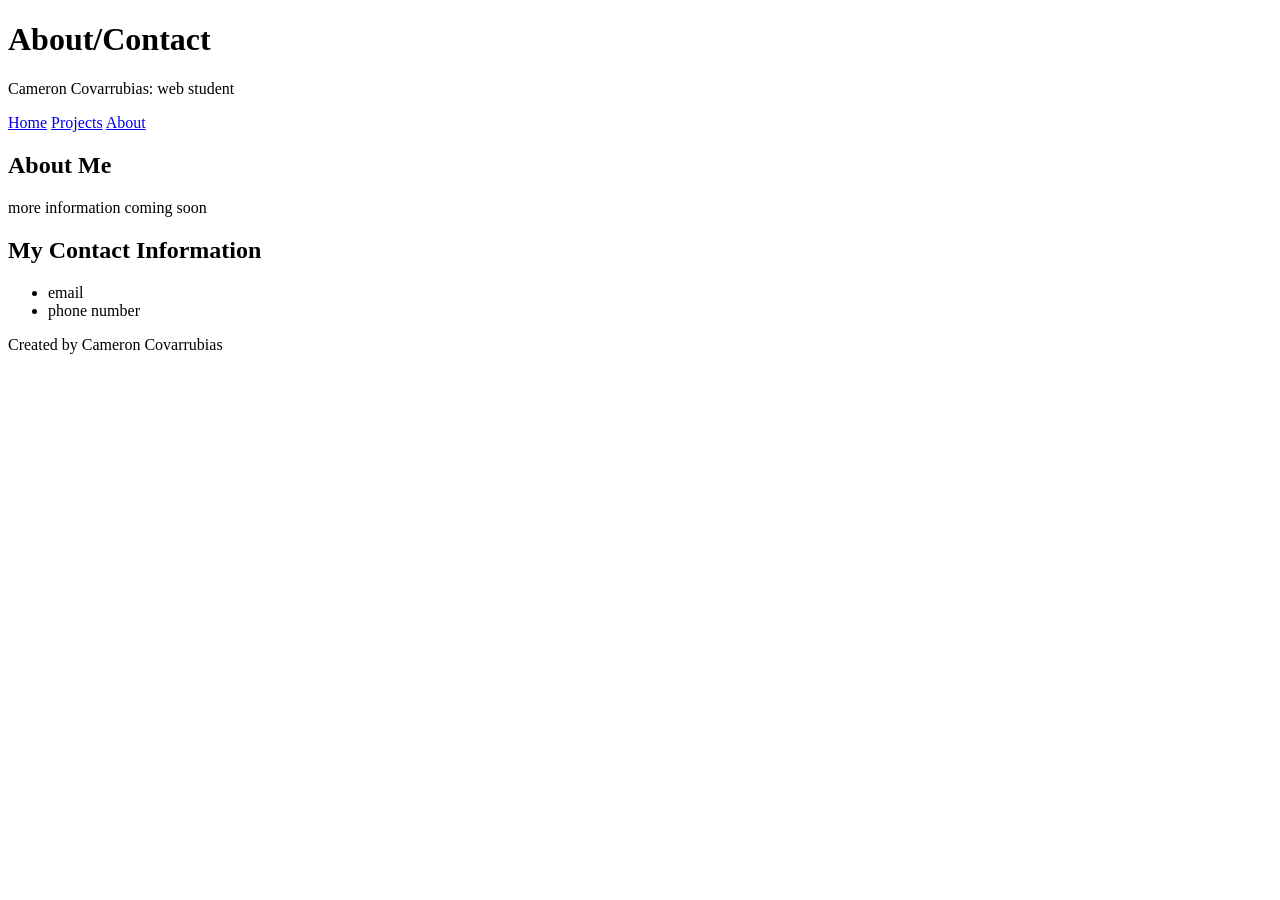
==== about.html @ 7e913fcd "corrected code and fixed multiple spelling mistakes including my last name" ====
<!DOCTYPE html>
<html lang="en">

<head>
    <meta charset="UTF-8">
    <meta name="viewport" content="width=device-width, initial-scale=1.0">
    <title>About|Cameron Covarrubias</title>
</head>

<body>
    <header>
    <h1>About/Contact</h1>
    <p>Cameron Covarrubias: web student</p>
    </header>
    <nav>
        <a href="index.html">Home</a>
        <a href="projects.html">Projects</a>
        <a href="about.html">About</a>
    </nav>
    <main>
        <section>
            <h2>About Me</h2>
            <p>more information coming soon</p>
            <section>
                <section>
                    <h2>My Contact Information</h2>
                    <ul>
                        <li>email</li>
                        <li>phone number</li>
                    </ul>
                </section>
    </main>
    <footer>Created by Cameron Covarrubias</footer>
</body>

</html>
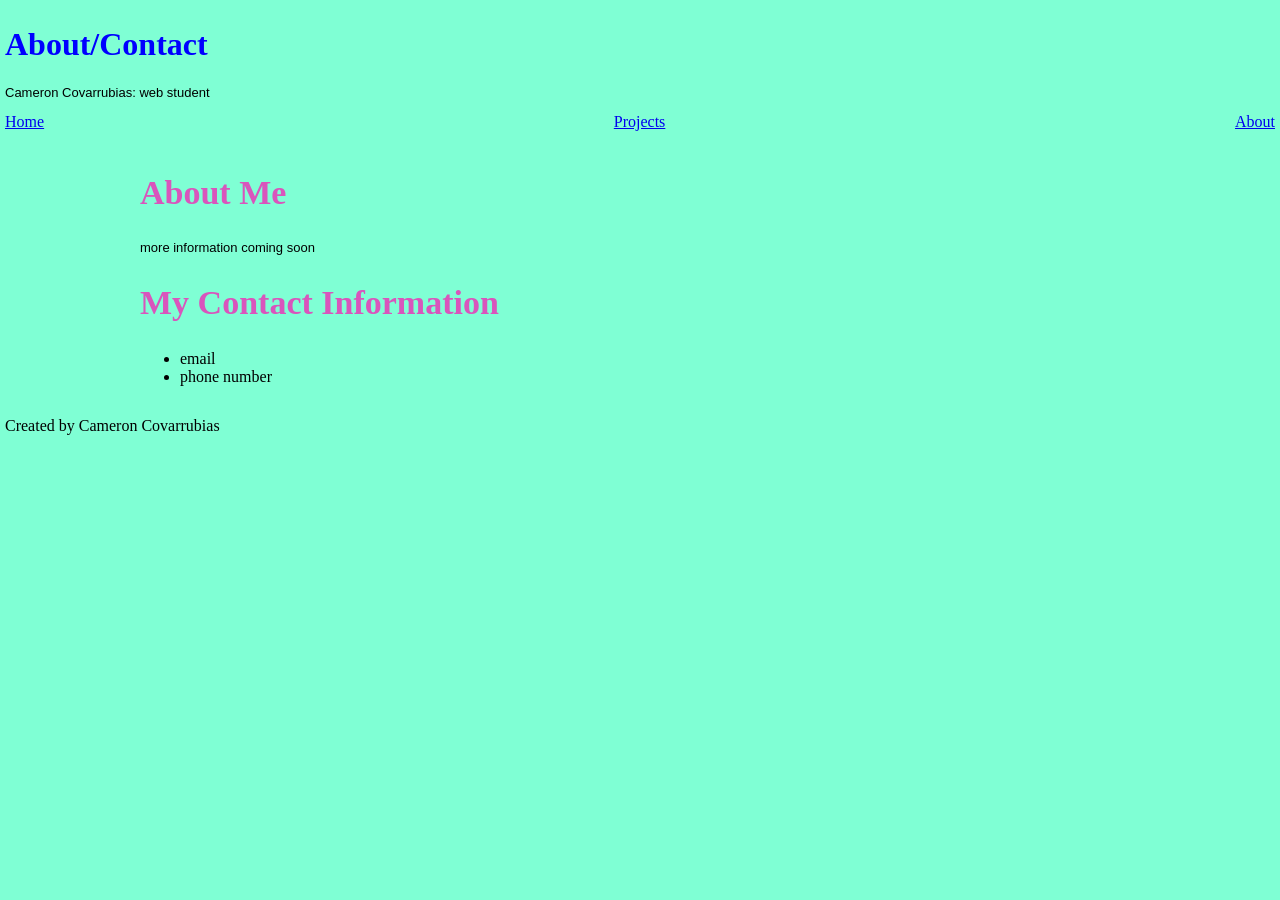
==== commit 01d55fd5: "added styling" ====
--- a/about.html
+++ b/about.html
@@ -9,15 +9,17 @@
 
 <body>
     <header>
-    <h1>About/Contact</h1>
+    <h1 id="page-title">About/Contact</h1>
     <p>Cameron Covarrubias: web student</p>
-    </header>
-    <nav>
+    <link rel="stylesheet" href="camsstlye.css">
+
+    <nav class="top-nav">
         <a href="index.html">Home</a>
         <a href="projects.html">Projects</a>
         <a href="about.html">About</a>
     </nav>
-    <main>
+    </header>
+    <main class="main-wrapper">
         <section>
             <h2>About Me</h2>
             <p>more information coming soon</p>
--- a/camsstlye.css
+++ b/camsstlye.css
@@ -0,0 +1,70 @@
+body {margin: auto; padding: 5px; font-family: cursive;
+     background-color: aquamarine;
+    color-scheme: inherit;}
+
+.main-wrapper {max-width: 1000px; 
+    margin: auto; 
+    padding: 15px;
+    display: flex;
+    flex-direction: column;
+    column-gap: 35px;}
+
+.top-nav {font-family: fantasy;
+    display: flex; grid-auto-rows: max-content;
+    justify-content: space-between;
+    align-items: center; border-width: thick; 
+    border-color: aqua; border-radius: 5px; border: 3px;}
+    
+.welcome-section {border-color: rgb(47, 180, 6); 
+    background-color: rgba(0, 255, 102, 0.801);
+    border-style: groove;
+    border-width: thick}
+
+.reasons-grid {display: grid;
+    grid-template-columns: repeat( 3, 1fr);
+    gap: 25px;
+    padding: 20px 0;}
+
+.reasons-grid reason-card {:nth-child(2),
+        transform {translate: Y(px);}}
+    
+    .kids-photo{
+        width: 84px; height:115px; 
+        border-radius: 14px;
+        margin-top: 8px;
+        margin-left: 85px;
+    }
+        
+    #page-title { color: blue;margin: top 20;
+        margin-left: 50;
+        border: top 3; ;
+        border: 5;
+        border-color: lightskyblue;
+}
+.background-card { border-top-style: groove;
+        border-style: double;
+        border-inline-color: initial;
+        border-radius: 6px; border-color: aqua; border-inline-color: initial;}
+
+p { font-style: normal;
+    font-family: 'Lucida Sans', 'Lucida Sans Regular', 'Lucida Grande', 'Lucida Sans Unicode', Geneva, Verdana, sans-serif;
+    font-size: small;
+}
+
+h2 {color: rgb(217, 85, 188);
+    font-weight: bolder;
+    font-size: 34px;
+    font-family: cursive;
+    border-width: 50px, 25px, 50px, 25px;
+}
+h3 {border-color: aqua;
+    font-weight: 600;
+    font-size: medium;
+    font-family: cursive;
+    color-scheme: initial;
+} 
+.reason-section h2 {font-style: oblique;
+align-content: center;}
+@media screen and (min-width: 780px) {font-size: 22px;
+    
+}
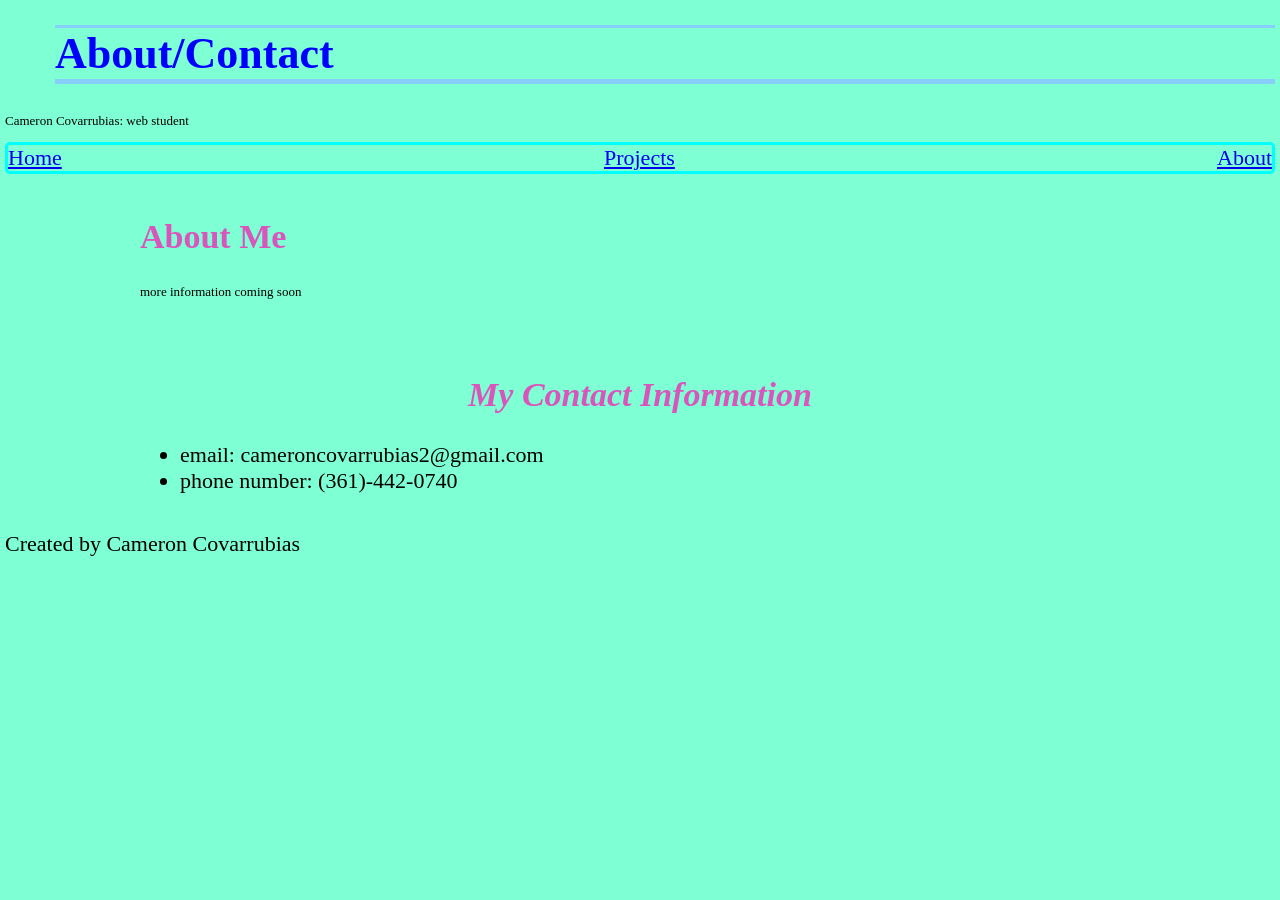
==== commit 7a6c2569: "Fix title formatting and add contact information added information phone and email" ====
--- a/about.html
+++ b/about.html
@@ -4,35 +4,38 @@
 <head>
     <meta charset="UTF-8">
     <meta name="viewport" content="width=device-width, initial-scale=1.0">
-    <title>About|Cameron Covarrubias</title>
+    <title>About | Cameron Covarrubias</title>
+    <link rel="stylesheet" href="camsstlye.css">
 </head>
 
 <body>
     <header>
-    <h1 id="page-title">About/Contact</h1>
-    <p>Cameron Covarrubias: web student</p>
-    <link rel="stylesheet" href="camsstlye.css">
+        <h1 id="page-title">About/Contact</h1>
+        <p>Cameron Covarrubias: web student</p>
 
-    <nav class="top-nav">
-        <a href="index.html">Home</a>
-        <a href="projects.html">Projects</a>
-        <a href="about.html">About</a>
-    </nav>
+<nav class="top-nav">
+            <a href="index.html">Home</a>
+            <a href="projects.html">Projects</a>
+            <a href="about.html">About</a>
+        </nav>
     </header>
-    <main class="main-wrapper">
+
+<main class="main-wrapper">
         <section>
             <h2>About Me</h2>
             <p>more information coming soon</p>
-            <section>
-                <section>
-                    <h2>My Contact Information</h2>
-                    <ul>
-                        <li>email</li>
-                        <li>phone number</li>
-                    </ul>
-                </section>
+        </section> 
+
+<section class="reason-section">
+            <h2>My Contact Information</h2>
+            <ul>
+                <li>email: cameroncovarrubias2@gmail.com</li>
+                <li>phone number: (361)-442-0740</li>
+            </ul>
+        </section> 
     </main>
-    <footer>Created by Cameron Covarrubias</footer>
+
+<footer>Created by Cameron Covarrubias</footer>
 </body>
 
-</html>+</html>
--- a/camsstlye.css
+++ b/camsstlye.css
@@ -1,70 +1,117 @@
-body {margin: auto; padding: 5px; font-family: cursive;
-     background-color: aquamarine;
-    color-scheme: inherit;}
+body {
+    margin: auto; 
+    padding: 5px; 
+    font-family: cursive;
+    background-color: aquamarine;
+    color-scheme: inherit;
+}
 
-.main-wrapper {max-width: 1000px; 
+.main-wrapper {
+    max-width: 1000px; 
     margin: auto; 
     padding: 15px;
     display: flex;
     flex-direction: column;
-    column-gap: 35px;}
+    row-gap: 35px;
+}
 
-.top-nav {font-family: fantasy;
-    display: flex; grid-auto-rows: max-content;
+.top-nav {
+    font-family: fantasy;
+    display: flex; 
     justify-content: space-between;
-    align-items: center; border-width: thick; 
-    border-color: aqua; border-radius: 5px; border: 3px;}
-    
-.welcome-section {border-color: rgb(47, 180, 6); 
+    align-items: center; 
+    border: 3px solid aqua;
+     border-radius: 5px;
+}
+
+.welcome-section {
+    border-color: rgb(47, 180, 6); 
     background-color: rgba(0, 255, 102, 0.801);
     border-style: groove;
-    border-width: thick}
+    border-width: thick;
+}
 
-.reasons-grid {display: grid;
-    grid-template-columns: repeat( 3, 1fr);
+.reasons-grid {
+    display: grid;
+    grid-template-columns: repeat(3, 1fr);
     gap: 25px;
-    padding: 20px 0;}
+    padding: 20px 0;
+}
 
-.reasons-grid reason-card {:nth-child(2),
-        transform {translate: Y(px);}}
-    
-    .kids-photo{
-        width: 84px; height:115px; 
-        border-radius: 14px;
-        margin-top: 8px;
-        margin-left: 85px;
-    }
-        
-    #page-title { color: blue;margin: top 20;
-        margin-left: 50;
-        border: top 3; ;
-        border: 5;
-        border-color: lightskyblue;
+.reasons-grid .reason-card:nth-child(2) {
+    transform: translateY(10px);
 }
-.background-card { border-top-style: groove;
-        border-style: double;
-        border-inline-color: initial;
-        border-radius: 6px; border-color: aqua; border-inline-color: initial;}
 
-p { font-style: normal;
-    font-family: 'Lucida Sans', 'Lucida Sans Regular', 'Lucida Grande', 'Lucida Sans Unicode', Geneva, Verdana, sans-serif;
+.kids-photo {
+    width: 84px; 
+    height: 115px; 
+    border-radius: 14px;
+    margin-top: 8px;
+    margin-left: 85px;
+}
+
+#page-title { 
+    color: blue;
+    margin-top: 20px;
+    margin-left: 50px;
+    border-top: 3px solid lightskyblue; 
+    border-bottom: 5px solid lightskyblue;
+}
+
+.background-card { 
+    border-style: double;
+    border-top-style: groove;
+    border-radius: 6px; 
+    border-color: aqua; 
+}
+
+p { 
+    font-style: normal;
+    font-family: google-fonts;
     font-size: small;
 }
 
-h2 {color: rgb(217, 85, 188);
+h2 {
+    color: rgb(217, 85, 188);
     font-weight: bolder;
     font-size: 34px;
     font-family: cursive;
-    border-width: 50px, 25px, 50px, 25px;
-}
-h3 {border-color: aqua;
+    border-width: 50px 25px 50px 25px; }
+
+h3 {
+    border-color: aqua;
     font-weight: 600;
     font-size: medium;
     font-family: cursive;
     color-scheme: initial;
-} 
-.reason-section h2 {font-style: oblique;
-align-content: center;}
-@media screen and (min-width: 780px) {font-size: 22px;
-    
-}+}
+
+.reason-section h2 {
+    font-style: oblique;
+    text-align: center; 
+}
+
+.reasons-grid {
+    display: grid;
+    grid-template-columns: 1fr;
+     gap: 24px;
+    padding: 16px 0;
+}
+
+@media screen and (min-width: 768px) {
+    body {
+        font-size: 18px;
+    }
+    .reasons-grid {
+        grid-template-columns: repeat(2, 1fr);  
+    }
+}
+
+@media screen and (min-width: 1200px) {
+    body {
+        font-size: 22px;
+    }
+    .reasons-grid {
+        grid-template-columns: repeat(3, 1fr); 
+    }
+}
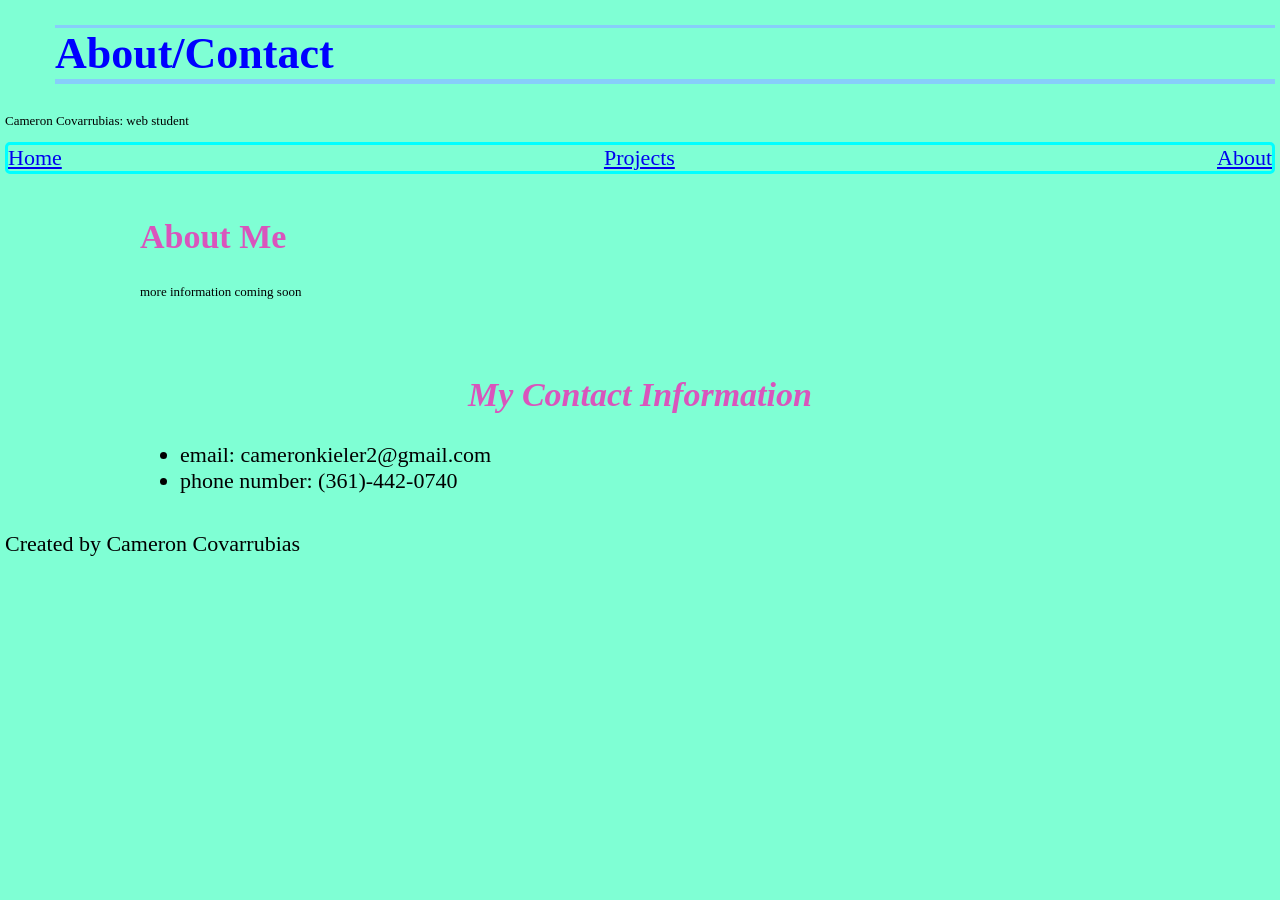
==== commit ff0c39e6: "Update email address in about.html" ====
--- a/about.html
+++ b/about.html
@@ -29,7 +29,7 @@
 <section class="reason-section">
             <h2>My Contact Information</h2>
             <ul>
-                <li>email: cameroncovarrubias2@gmail.com</li>
+                <li>email: cameronkieler2@gmail.com</li>
                 <li>phone number: (361)-442-0740</li>
             </ul>
         </section> 
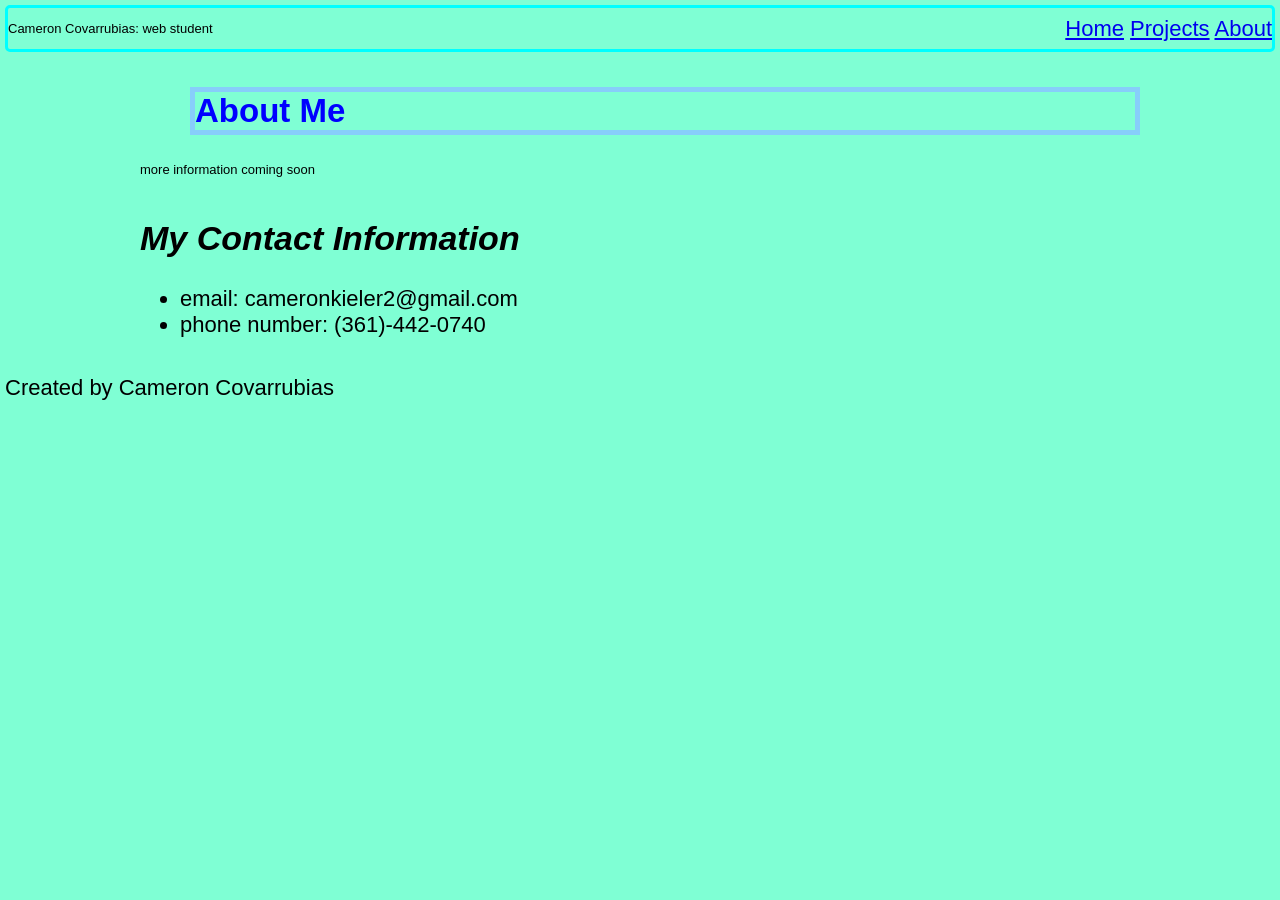
==== commit 052b2ad6: "added my alternate text and made the layout more organized and easier to read. I also added a title " ====
--- a/about.html
+++ b/about.html
@@ -9,11 +9,9 @@
 </head>
 
 <body>
-    <header>
-        <h1 id="page-title">About/Contact</h1>
+    <header class="top-nav">
         <p>Cameron Covarrubias: web student</p>
-
-<nav class="top-nav">
+        <nav class="nav-links">
             <a href="index.html">Home</a>
             <a href="projects.html">Projects</a>
             <a href="about.html">About</a>
@@ -22,7 +20,7 @@
 
 <main class="main-wrapper">
         <section>
-            <h2>About Me</h2>
+            <h1 id="page-title">About Me</h1>
             <p>more information coming soon</p>
         </section> 
 
--- a/camsstlye.css
+++ b/camsstlye.css
@@ -1,117 +1,108 @@
 body {
-    margin: auto; 
-    padding: 5px; 
-    font-family: cursive;
-    background-color: aquamarine;
-    color-scheme: inherit;
+  margin: auto;
+  padding: 5px;
+  font-family: "Poppins", sans-serif;
+  background-color: aquamarine;
+  color-scheme: inherit;
 }
 
 .main-wrapper {
-    max-width: 1000px; 
-    margin: auto; 
-    padding: 15px;
-    display: flex;
-    flex-direction: column;
-    row-gap: 35px;
+  max-width: 1000px;
+  margin: auto;
+  padding: 15px;
+  display: flex;
+  flex-direction: column;
+  column-gap: 35px;
 }
 
 .top-nav {
-    font-family: fantasy;
-    display: flex; 
-    justify-content: space-between;
-    align-items: center; 
-    border: 3px solid aqua;
-     border-radius: 5px;
+  display: flex;
+  grid-auto-rows: max-content;
+  justify-content: space-between;
+  align-items: center;
+  border-width: thick;
+  border-color: aqua;
+  border-radius: 5px;
+  border: 3px solid aqua;
 }
 
 .welcome-section {
-    border-color: rgb(47, 180, 6); 
-    background-color: rgba(0, 255, 102, 0.801);
-    border-style: groove;
-    border-width: thick;
+  border-color: rgb(79, 240, 255);
+  background-color: inherit;
+  border-style: groove;
+  border-width: thick;
 }
 
 .reasons-grid {
-    display: grid;
-    grid-template-columns: repeat(3, 1fr);
-    gap: 25px;
-    padding: 20px 0;
+  display: grid;
+  grid-template-columns: repeat(3, 1fr);
+  gap: 25px;
+  padding: 20px 0;
 }
 
 .reasons-grid .reason-card:nth-child(2) {
-    transform: translateY(10px);
+  transform: translateY(0);
 }
 
 .kids-photo {
-    width: 84px; 
-    height: 115px; 
-    border-radius: 14px;
-    margin-top: 8px;
-    margin-left: 85px;
+  width: 84px;
+  height: 115px;
+  border-radius: 14px;
+  margin-top: 8px;
+  margin-left: 85px;
 }
 
-#page-title { 
-    color: blue;
-    margin-top: 20px;
-    margin-left: 50px;
-    border-top: 3px solid lightskyblue; 
-    border-bottom: 5px solid lightskyblue;
+#page-title {
+  color: blue;
+  margin-top: 20px;
+  margin-left: 50px;
+  border-top: 3px solid;
+  border: 5px solid;
+  border-color: lightskyblue;
 }
 
-.background-card { 
-    border-style: double;
-    border-top-style: groove;
-    border-radius: 6px; 
-    border-color: aqua; 
+.background-card {
+  border-top-style: groove;
+  border-style: double;
+  border-inline-color: initial;
+  border-radius: 6px;
+  border-color: aqua;
+  border-inline-color: initial;
 }
 
-p { 
-    font-style: normal;
-    font-family: google-fonts;
-    font-size: small;
+.poppins-regular {
+  font-family: "Poppins", sans-serif;
+  font-weight: 400;
+  font-style: normal;
+}
+
+p {
+  font-style: normal;
+  font-family: inherit;
+  font-size: small;
 }
 
 h2 {
-    color: rgb(217, 85, 188);
-    font-weight: bolder;
-    font-size: 34px;
-    font-family: cursive;
-    border-width: 50px 25px 50px 25px; }
+  color: inherit;
+  font-weight: bolder;
+  font-size: 34px;
+  border-width: 50px 25px 50px 25px;
+}
 
 h3 {
-    border-color: aqua;
-    font-weight: 600;
-    font-size: medium;
-    font-family: cursive;
-    color-scheme: initial;
+  border-color: aqua;
+  font-weight: 600;
+  font-size: medium;
+  color-scheme: initial;
 }
 
 .reason-section h2 {
-    font-style: oblique;
-    text-align: center; 
+  font-style: oblique;
+  align-content: center;
 }
 
-.reasons-grid {
-    display: grid;
-    grid-template-columns: 1fr;
-     gap: 24px;
-    padding: 16px 0;
-}
-
-@media screen and (min-width: 768px) {
-    body {
-        font-size: 18px;
-    }
-    .reasons-grid {
-        grid-template-columns: repeat(2, 1fr);  
-    }
-}
-
-@media screen and (min-width: 1200px) {
-    body {
-        font-size: 22px;
-    }
-    .reasons-grid {
-        grid-template-columns: repeat(3, 1fr); 
-    }
-}
+@media screen and (min-width: 780px) {
+  body {
+    font-size: 22px;
+  }
+}
